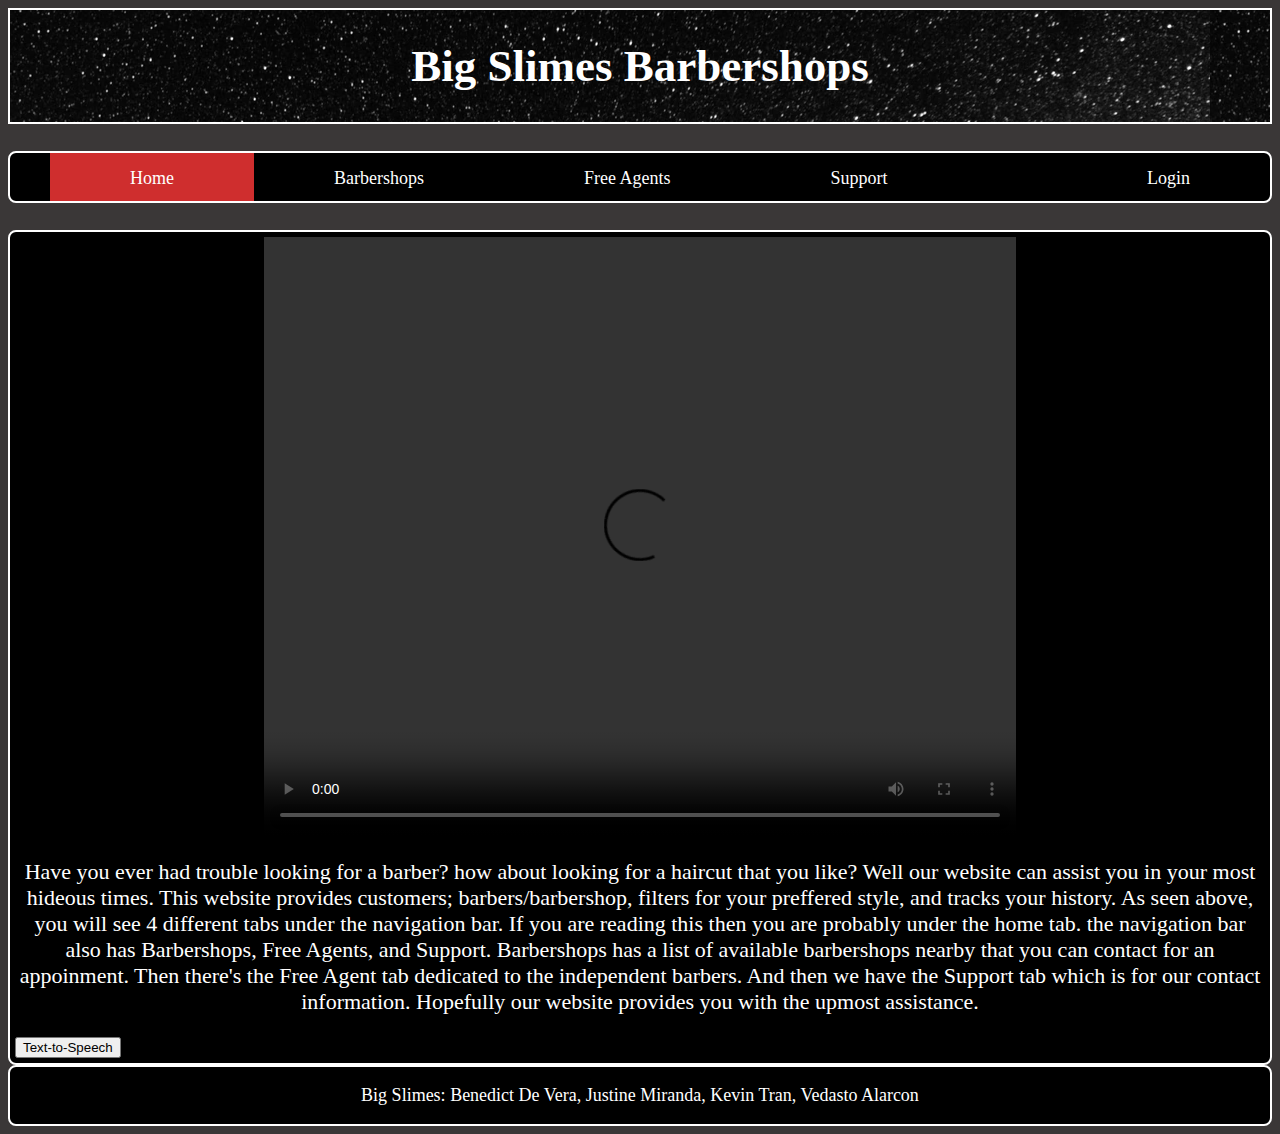
==== index.html @ 8fdc9fc1 "initial commit" ====
<!DOCTYPE html>


<html>

<head>
    <meta charset="UTF-8">
    <!-- Linking CSS file -->
    <link href="css/css.css" rel="stylesheet">
    <script src="javascript/javascript.js"></script>
    <!-- Page Title -->
    <title>Big Slimes Barbershops</title> 

</head>

<body>

    <!-- Title at the top of the website -->
    <header style="background-image: url('images/titleImage.jpg')">
        <h1 id="title">Big Slimes Barbershops</h1>
    </header>

    <!-- Navigation Bar -->
    <nav>
        <ul id="navBar">
            <li class="navLI" id="currentPage"><a href="#"> Home </a></li>
            <li class="navLI"><a href="Barberpage.html"> Barbershops </a></li>
            <li class="navLI"><a href="Freeagentpage.html"> Free Agents </a></li>
            <li class="navLI"><a href="Supportpage.html"> Support </a></li>
            <div class="nav-right">
                <li class="navLI"><a href="Loginpage.html"> Login </a></li>
            </div>
        </ul>
    </nav>
    <!-- WRITE PAGE CODE HERE BELOW XD-->
    <div id="hpContent" class="center">
        <video id="hpVideo" class="center" autoplay loop controls>
            <source src="images/barbervideo.mp4" type="video/mp4">
        </video>
        <p id="homepage" class="center">
            Have you ever had trouble looking for a barber? how about looking for a haircut that you like? Well our website can assist you in your most hideous times. This website provides customers; barbers/barbershop, filters for your preffered style, and tracks your history. As seen above, you will see 4 different tabs under the navigation bar. If you are reading this then you are probably under the home tab. the navigation bar also has Barbershops, Free Agents, and Support. Barbershops has a list of available barbershops nearby that you can contact for an appoinment. Then there's the Free Agent tab dedicated to the independent barbers. And then we have the Support tab which is for our contact information. Hopefully our website provides you with the upmost assistance.
        </p>
        <button class="speechButtons" type="button" onclick="textToSpeech()">Text-to-Speech</button>
    </div>
    <!-- Footer -->
</body>
<footer>
    <p>Big Slimes: Benedict De Vera, Justine Miranda, Kevin Tran, Vedasto Alarcon</p>
</footer>

</html>
---- css/css.css ----
/* Skeleton CSS */

body {
    background-color: rgb(58, 55, 55);
    width: auto;
}

/* Header and Title */
header {
    border: 2px solid white;
}

/* BarberXpress title */
#title {
    text-align: center;
    color: white;
    font-size: 45px;
    font-family: Copperplate, Papyrus, fantasy;
}

/* Navigation Bar */
#navBar {
    list-style-type: none;

    margin: 27px auto 0;
    position: relative;
    width: auto;
    height: 48px;
    background-color: black;
    border-radius: 8px;
    overflow: hidden;
    border: 2px solid white;

}

.navLI {
    float: left;
    font-size: 18px;
}

.navLI a {
    display: block;
    color: white;
    text-align: center;
    padding: 15px 80px;
    text-decoration: none;
}

.navLogin a {
    text-align: left;
}

/* Navigation Bar align right */
.nav-right {
    float: right;
}

/* Change color on hover*/
.navLI a:hover {
    background-color: #111;
}

#currentPage {
    background-color: rgb(207, 46, 46);
}

/* Footer */
footer {
    border: 2px solid white;
    background-color: black;
    border-radius: 8px;
}

footer p {
    width: auto;
    text-align: center;
    color: white;
    font-size: 18px;
}

/* HOMEPAGE CSS */

.bpContent {
    max-width: auto;
    min-width: auto;
    overflow: hidden;
    width: auto;
}

img.rsSize {
    height: 75px;
    width: auto;
}

.bpRating {
    color: white;
    background-color: black;
    text-align: center;
}

.bpRating td {
    border: 2px solid white;
}

.bpTable {
    width: 100%;
    border: 2px solid white;
    border-radius: 8px;
}

.bpinfImage  {
    padding: 40px;
}

.bpTable table {
    list-style-type: none;

    
    margin-left: auto;
    margin-right: auto;
    border: 2px solid white;
}

.bpServices td {
    border: 2px solid white;
    padding: 30px;
}

.bpServices th {
    padding: 20px;
    font-family: Copperplate, Papyrus, fantasy;
}
.bpServices caption {
    font-size: 30px;
    margin-bottom: 10px;
}

/* Login Page */
#wip{
    font-size: 30px;
    color: white;
    text-align: center;   
}
#loginform {
    color: white;
    text-align: center;
    padding-top: 100px;
    padding-bottom: 270px;
}

/* Free Agent Page */
table, th, td {
    color: white;
    border:1px solid rgb(0, 0, 0);
}


/* Support page */
#needHelp {
    text-align: center;
    color: white;
    font-size: 35px;
    font-family: Copperplate, Papyrus, fantasy;
}

.faq {
    text-align: center;
    font-size: 20px;
    box-sizing: content-box;  
    width: 500px;
    height: 400px;
    padding: 10px;  
    border:4px solid black;
    background-color: white;
    color: black;    
}

.mhelp {
    text-align: center;
    font-size: 20px;
    box-sizing: content-box;  
    width: 500px;
    height: 400px;
    padding: 10px;  
    border:4px solid black;
    background-color: white;
    color: black;
  
}

#spImage {
    height: 40%;
    width: auto;
    margin-right: -200px;
    position: relative; top: 80px;

}

#leftimg{
    height: 80px;
    width: 10px;
}

/*Homepage CSS*/
#hpContent {
    display: inline-block;
    border: 2px solid white;
    padding: 5px;
    background-color: black;
    border-radius: 8px;
    position: relative;
    margin: 27px auto 0;
}

#hpVideo {
    width: 752px;
    height: 600px;
}


#homepage {
    color: white;
    font-size: 22px;
    text-align: center;
    word-wrap: break-word;
    position: relative;

}

.center {
    display: block;
    margin-left: auto;
    margin-right: auto;
    position: relative;
}
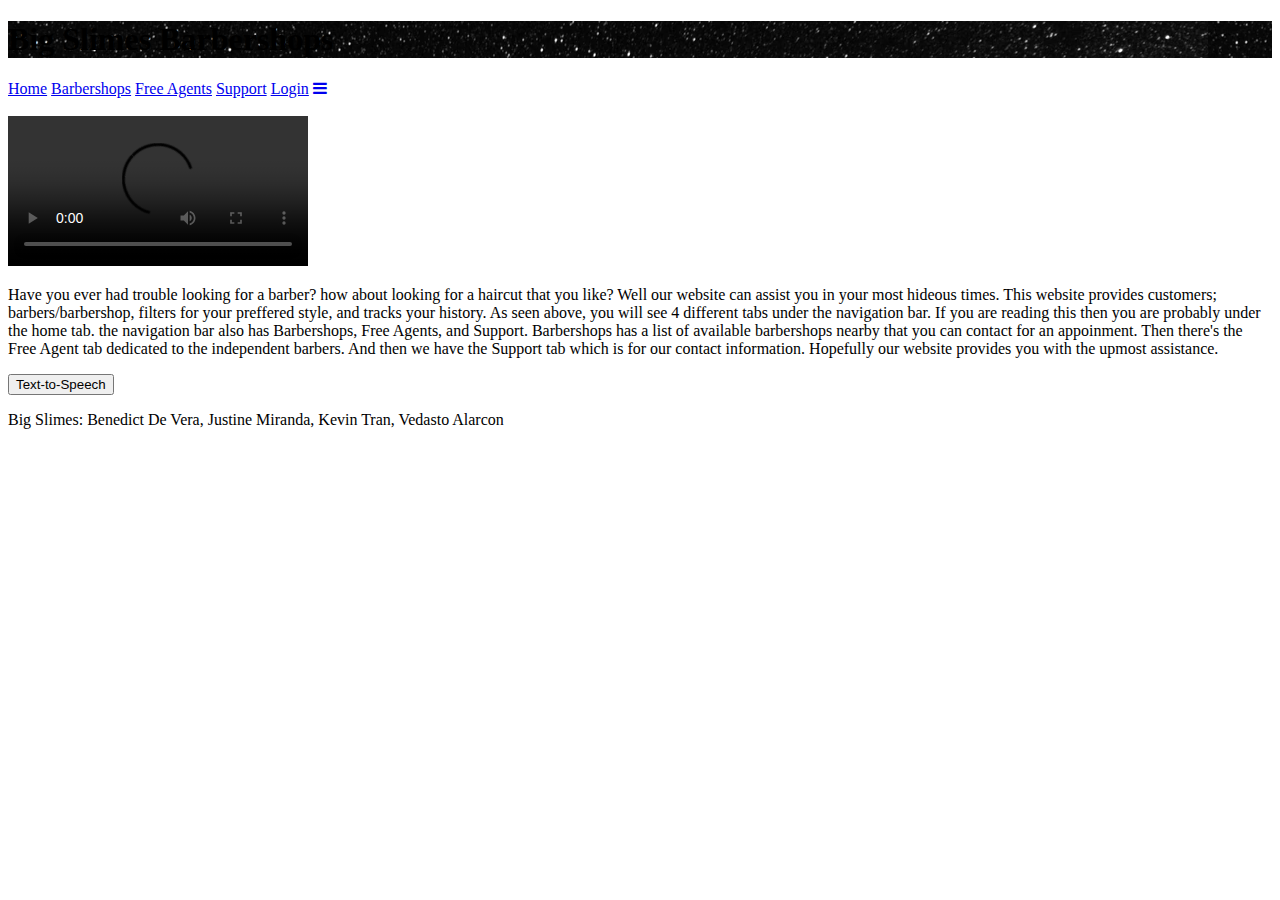
==== commit edc3be16: "Add files via upload" ====
--- a/index.html
+++ b/index.html
@@ -1,51 +1,54 @@
-<!DOCTYPE html>
-
-
-<html>
-
-<head>
-    <meta charset="UTF-8">
-    <!-- Linking CSS file -->
-    <link href="css/css.css" rel="stylesheet">
-    <script src="javascript/javascript.js"></script>
-    <!-- Page Title -->
-    <title>Big Slimes Barbershops</title> 
-
-</head>
-
-<body>
-
-    <!-- Title at the top of the website -->
-    <header style="background-image: url('images/titleImage.jpg')">
-        <h1 id="title">Big Slimes Barbershops</h1>
-    </header>
-
-    <!-- Navigation Bar -->
-    <nav>
-        <ul id="navBar">
-            <li class="navLI" id="currentPage"><a href="#"> Home </a></li>
-            <li class="navLI"><a href="Barberpage.html"> Barbershops </a></li>
-            <li class="navLI"><a href="Freeagentpage.html"> Free Agents </a></li>
-            <li class="navLI"><a href="Supportpage.html"> Support </a></li>
-            <div class="nav-right">
-                <li class="navLI"><a href="Loginpage.html"> Login </a></li>
-            </div>
-        </ul>
-    </nav>
-    <!-- WRITE PAGE CODE HERE BELOW XD-->
-    <div id="hpContent" class="center">
-        <video id="hpVideo" class="center" autoplay loop controls>
-            <source src="images/barbervideo.mp4" type="video/mp4">
-        </video>
-        <p id="homepage" class="center">
-            Have you ever had trouble looking for a barber? how about looking for a haircut that you like? Well our website can assist you in your most hideous times. This website provides customers; barbers/barbershop, filters for your preffered style, and tracks your history. As seen above, you will see 4 different tabs under the navigation bar. If you are reading this then you are probably under the home tab. the navigation bar also has Barbershops, Free Agents, and Support. Barbershops has a list of available barbershops nearby that you can contact for an appoinment. Then there's the Free Agent tab dedicated to the independent barbers. And then we have the Support tab which is for our contact information. Hopefully our website provides you with the upmost assistance.
-        </p>
-        <button class="speechButtons" type="button" onclick="textToSpeech()">Text-to-Speech</button>
-    </div>
-    <!-- Footer -->
-</body>
-<footer>
-    <p>Big Slimes: Benedict De Vera, Justine Miranda, Kevin Tran, Vedasto Alarcon</p>
-</footer>
-
+<!DOCTYPE html>
+
+
+<html>
+
+<head>
+    <meta charset="UTF-8">
+    <!-- Linking CSS file -->
+    <link href="css/css.css" rel="stylesheet">
+    <script src="javascript/javascript.js"></script>
+    <link rel="stylesheet" href="https://cdnjs.cloudflare.com/ajax/libs/font-awesome/4.7.0/css/font-awesome.min.css"> <!-- reference: w3schools -->
+    <!-- Page Title -->
+    <title>Big Slimes Barbershops</title> 
+
+</head>
+
+<body>
+
+    <!-- Title at the top of the website -->
+    <header style="background-image: url('images/titleImage.jpg')">
+        <h1 id="title">Big Slimes Barbershops</h1>
+    </header>
+
+    <!-- Navigation Bar -->
+    <nav>
+        <div class="topnav" id="myTopnav">
+            <a href="#" id="currentPage">Home</a>
+            <a href="Barberpage.html">Barbershops</a>
+            <a href="Freeagentpage.html">Free Agents</a>
+            <a href="Supportpage.html">Support</a>
+            <a href="Loginpage.html">Login</a>
+            <a href="javascript:void(0);" class="icon" onclick="myFunction()">
+              <i class="fa fa-bars"></i>
+            </a>
+          </div>
+        <br/>
+    </nav>
+    <!-- WRITE PAGE CODE HERE BELOW XD-->
+    <div id="hpContent" class="center">
+        <video id="hpVideo" class="center" autoplay loop controls>
+            <source src="images/barbervideo.mp4" type="video/mp4">
+        </video>
+        <p id="homepage" class="center">
+            Have you ever had trouble looking for a barber? how about looking for a haircut that you like? Well our website can assist you in your most hideous times. This website provides customers; barbers/barbershop, filters for your preffered style, and tracks your history. As seen above, you will see 4 different tabs under the navigation bar. If you are reading this then you are probably under the home tab. the navigation bar also has Barbershops, Free Agents, and Support. Barbershops has a list of available barbershops nearby that you can contact for an appoinment. Then there's the Free Agent tab dedicated to the independent barbers. And then we have the Support tab which is for our contact information. Hopefully our website provides you with the upmost assistance.
+        </p>
+        <button class="speechButtons" type="button" onclick="textToSpeech()">Text-to-Speech</button>
+    </div>
+    <!-- Footer -->
+</body>
+<footer>
+    <p>Big Slimes: Benedict De Vera, Justine Miranda, Kevin Tran, Vedasto Alarcon</p>
+</footer>
+
 </html>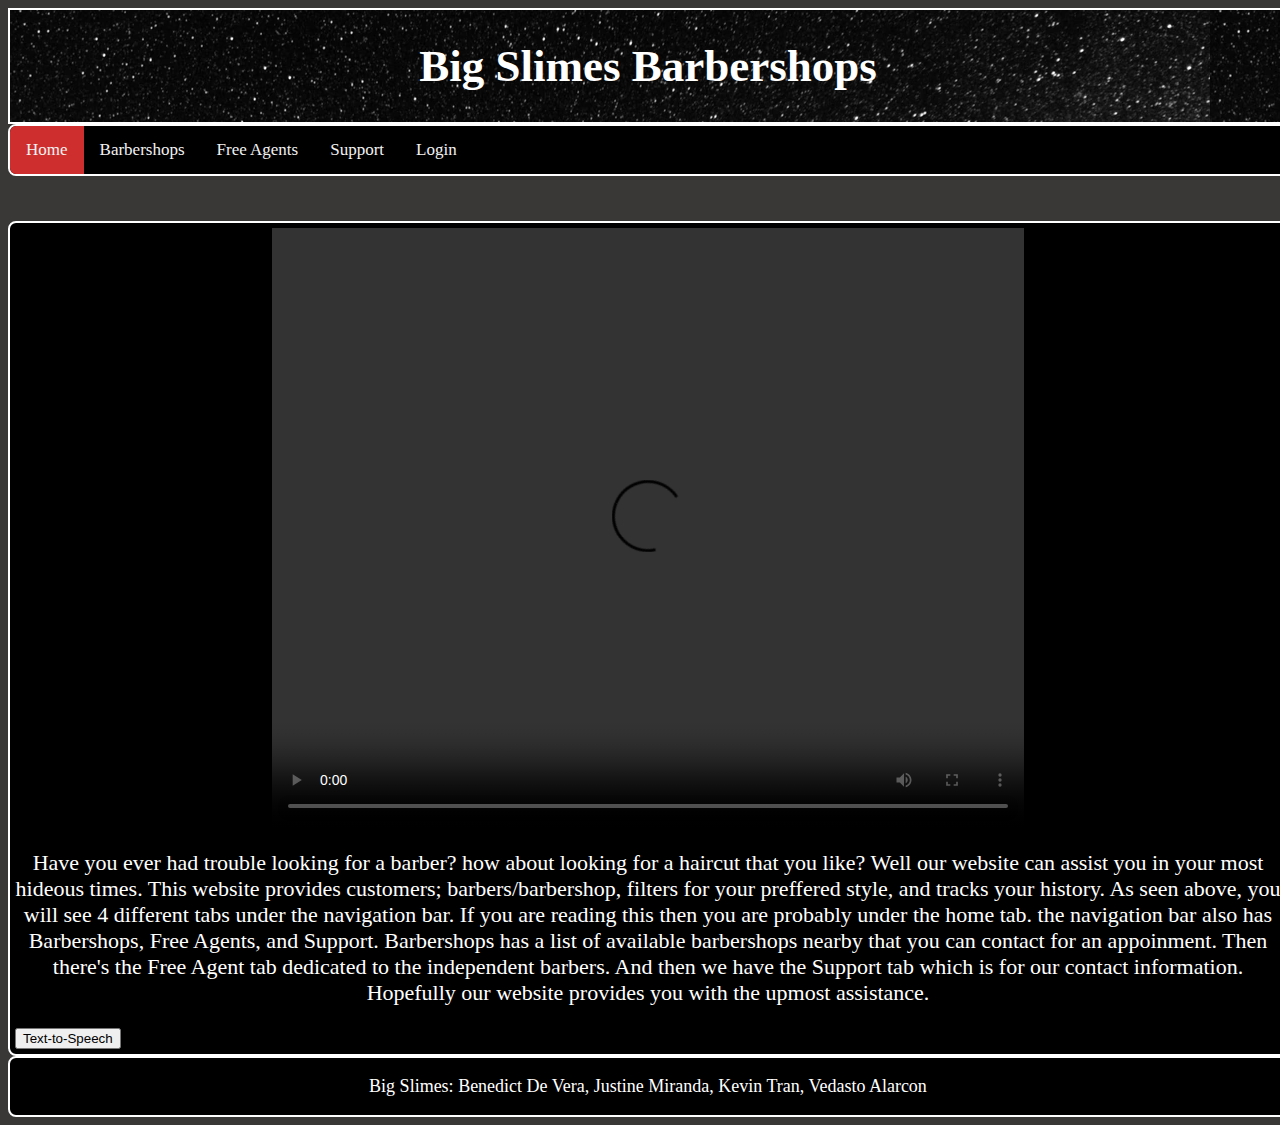
==== commit c1287641: "Update index.html" ====
--- a/index.html
+++ b/index.html
@@ -38,7 +38,7 @@
     <!-- WRITE PAGE CODE HERE BELOW XD-->
     <div id="hpContent" class="center">
         <video id="hpVideo" class="center" autoplay loop controls>
-            <source src="images/barbervideo.mp4" type="video/mp4">
+            <source src="images/barbervideo.mp4" type="video/mp4"> <!-- "https://www.youtube.com/watch?v=YuGwUkWG53Q" -->
         </video>
         <p id="homepage" class="center">
             Have you ever had trouble looking for a barber? how about looking for a haircut that you like? Well our website can assist you in your most hideous times. This website provides customers; barbers/barbershop, filters for your preffered style, and tracks your history. As seen above, you will see 4 different tabs under the navigation bar. If you are reading this then you are probably under the home tab. the navigation bar also has Barbershops, Free Agents, and Support. Barbershops has a list of available barbershops nearby that you can contact for an appoinment. Then there's the Free Agent tab dedicated to the independent barbers. And then we have the Support tab which is for our contact information. Hopefully our website provides you with the upmost assistance.
@@ -51,4 +51,4 @@
     <p>Big Slimes: Benedict De Vera, Justine Miranda, Kevin Tran, Vedasto Alarcon</p>
 </footer>
 
-</html>+</html>
--- a/css/css.css
+++ b/css/css.css
@@ -0,0 +1,271 @@
+
+/* Skeleton CSS */
+body {
+    background-color: rgb(58, 55, 55);
+    width: 100%;
+}
+
+/* Header and Title */
+header {
+    border: 2px solid white;
+}
+
+/* Big Slimes Barbershops title */
+#title {
+    text-align: center;
+    color: white;
+    font-size: 45px;
+    font-family: Copperplate, Papyrus, fantasy;
+}
+
+/* Navigation Bar */
+
+.topnav {
+    overflow: hidden;
+    background-color: black;
+    border: 2px solid white;
+    border-radius: 8px;
+}
+  
+.topnav a {
+    float: left;
+    display: block;
+    color: #f2f2f2;
+    text-align: center;
+    padding: 14px 16px;
+    text-decoration: none;
+    font-size: 17px;
+}
+.topnav a:hover {
+    background-color: #ddd;
+    color: black;
+  }
+  
+.topnav a.active {
+    color: white;
+}
+  
+.topnav .icon {
+    display: none;
+}
+
+@media screen and (max-width: 600px) {
+    .topnav a:not(:first-child) {display: none;}
+    .topnav a.icon {
+      float: right;
+      display: block;
+    }
+  }
+  
+@media screen and (max-width: 600px) {
+    .topnav.responsive {position: relative;}
+    .topnav.responsive .icon {
+      position: absolute;
+      right: 0;
+      top: 0;
+    }
+    .topnav.responsive a {
+      float: none;
+      display: block;
+      text-align: left;
+    }
+}
+
+/* Navigation Bar align right */
+.nav-right {
+    float: right;
+}
+
+/* Change color on hover*/
+.navLI a:hover {
+    background-color: #111;
+}
+
+#currentPage {
+    background-color: rgb(207, 46, 46);
+}
+
+/* Footer */
+footer {
+    border: 2px solid white;
+    background-color: black;
+    border-radius: 8px;
+}
+
+footer p {
+    width: auto;
+    text-align: center;
+    color: white;
+    font-size: 18px;
+}
+
+/* HOMEPAGE CSS */
+
+.bpContent {
+    max-width: auto;
+    min-width: auto;
+    overflow: hidden;
+    width: auto;
+}
+
+img.rsSize {
+    height: 75px;
+    width: auto;
+}
+
+.bpRating {
+    color: white;
+    background-color: black;
+    text-align: center;
+}
+
+.bpRating td {
+    border: 2px solid white;
+}
+
+.bpTable {
+    width: 100%;
+    border: 2px solid white;
+    border-radius: 8px;
+}
+
+.bpinfImage  {
+    padding: 40px;
+}
+
+.bpTable table {
+    list-style-type: none;
+
+    
+    margin-left: auto;
+    margin-right: auto;
+    border: 2px solid white;
+}
+
+.bpServices td {
+    border: 2px solid white;
+    padding: 30px;
+}
+
+.bpServices th {
+    padding: 20px;
+    font-family: Copperplate, Papyrus, fantasy;
+}
+.bpServices caption {
+    font-size: 30px;
+    margin-bottom: 10px;
+}
+
+/* Login Page */
+#wip{
+    font-size: 30px;
+    color: white;
+    text-align: center;   
+}
+#loginform {
+    color: white;
+    text-align: center;
+    padding-top: 100px;
+    padding-bottom: 270px;
+}
+
+/* Free Agent Page */
+table, th, td {
+    color: white;
+    border:1px solid rgb(0, 0, 0);
+}
+
+
+/* Support page */
+#needHelp {
+    text-align: center;
+    color: white;
+    font-size: 35px;
+    font-family: Copperplate, Papyrus, fantasy;
+}
+
+.faq {
+    text-align: center;
+    font-size: 20px;
+    box-sizing: content-box;  
+    width: 500px;
+    height: 400px;
+    padding: 10px;  
+    border:4px solid black;
+    background-color: white;
+    color: black;    
+}
+
+.mhelp {
+    text-align: center;
+    font-size: 20px;
+    box-sizing: content-box;  
+    width: 500px;
+    height: 400px;
+    padding: 10px;  
+    border:4px solid black;
+    background-color: white;
+    color: black;
+  
+}
+
+#spImage {
+    height: 40%;
+    width: auto;
+    margin-right: -200px;
+    position: relative; top: 80px;
+
+}
+
+#leftimg{
+    height: 80px;
+    width: 10px;
+}
+
+/*Homepage CSS*/
+#hpContent {
+    display: inline-block;
+    border: 2px solid white;
+    padding: 5px;
+    background-color: black;
+    border-radius: 8px;
+    position: relative;
+    margin: 27px auto 0;
+}
+
+#hpVideo {
+    width: 752px;
+    height: 600px;
+}
+
+
+#homepage {
+    color: white;
+    font-size: 22px;
+    text-align: center;
+    word-wrap: break-word;
+    position: relative;
+
+}
+
+.center {
+    display: block;
+    margin-left: auto;
+    margin-right: auto;
+    position: relative;
+}
+
+@media only screen and (min-width: 390px){
+    .navLI a {
+        display: block;
+        color: white;
+        text-align: center;
+        padding: 5px 4px;
+        text-decoration: none;
+    }
+
+    .bpContent {
+        display: block;
+    }
+}
+
